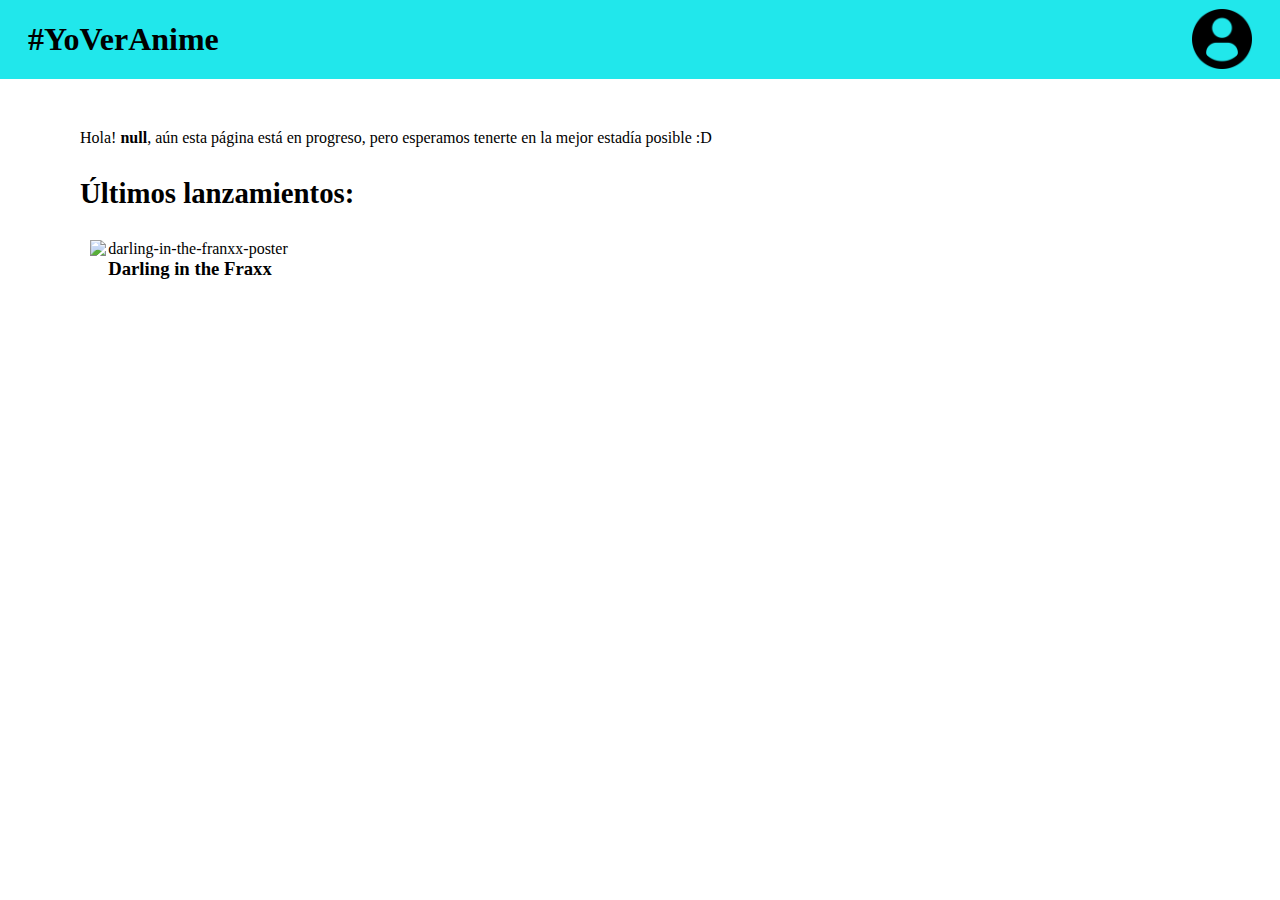
==== index.html @ 15442d4d "Add files via upload" ====
<!DOCTYPE html>
<html lang="es">

<head>
    <meta charset="UTF-8">
    <meta http-equiv="X-UA-Compatible" content="IE=edge">
    <meta name="viewport" content="width=device-width, initial-scale=1.0">
    <link rel="stylesheet" href="css/main.css">
    <title>YoVerAnime | Inicio</title>
</head>

<body>
    <header>
        <h1>#YoVerAnime</h1>
        <img id="perfil" src="src/img/usuario-de-perfil.png" alt="usuario-de-perfil">
    </header>
    <main>
        <p id="mensaje"></p>
        <h2>Últimos lanzamientos:</h2>
        <div class="animes-list">
            <a class="anime" href="animes/darling-in-the-franxx/">
                <img src="https://www.techradar247.com/wp-content/uploads/2020/08/franxxx-e1598637219823-768x529.jpg"
                    alt="darling-in-the-franxx-poster">
                <h3>Darling in the Fraxx</h3>
            </a>
        </div>
    </main>
    <div id="opciones" class="my">
        <ul>
            <li id="username"></li>
            <li id="exit">Salir</li>
        </ul>
    </div>
    <script src="js/main.js"></script>
</body>

</html>
---- css/main.css ----
* {
    margin: 0;
    padding: 0;
}

:root {
    --color: rgb(33, 231, 235);
}

header {
    height: 78.89px;
    display: flex;
    justify-content: space-between;
    align-items: center;
    background-color: var(--color);
    padding: 0 28px;
}

header img {
    width: 60px;
}

[alt="usuario-de-perfil"]:hover {
    cursor: pointer;
}

main {
    margin: 50px 80px;
}

main p {
    margin-bottom: 30px;
}

main h2 {
    font-size: 1.8em;
}

.animes-list {
    margin: 20px 0;
    display: flex;
    flex-wrap: wrap;
    justify-content: space-between;
}

.anime {
    display: flex;
    flex-direction: column;
    justify-content: center;
    align-items: center;
    color: #000;
    text-align: center;
    text-decoration: none;
    margin: 10px;
}

.anime img {
    width: 200px;
}

.my {
    display: none;
    position: absolute;
    top: 80px;
    right: 11px;
    border: 1px solid #000;
    border-radius: 5px;
}

.my li {
    padding: 5px;
    list-style: none;
}

.my li:first-child {
    border-bottom: 1px solid #000;
}

.my li:last-child {
    color: #fff;
    background-color: #000;
}

.my li:last-child {
    cursor: pointer;
}
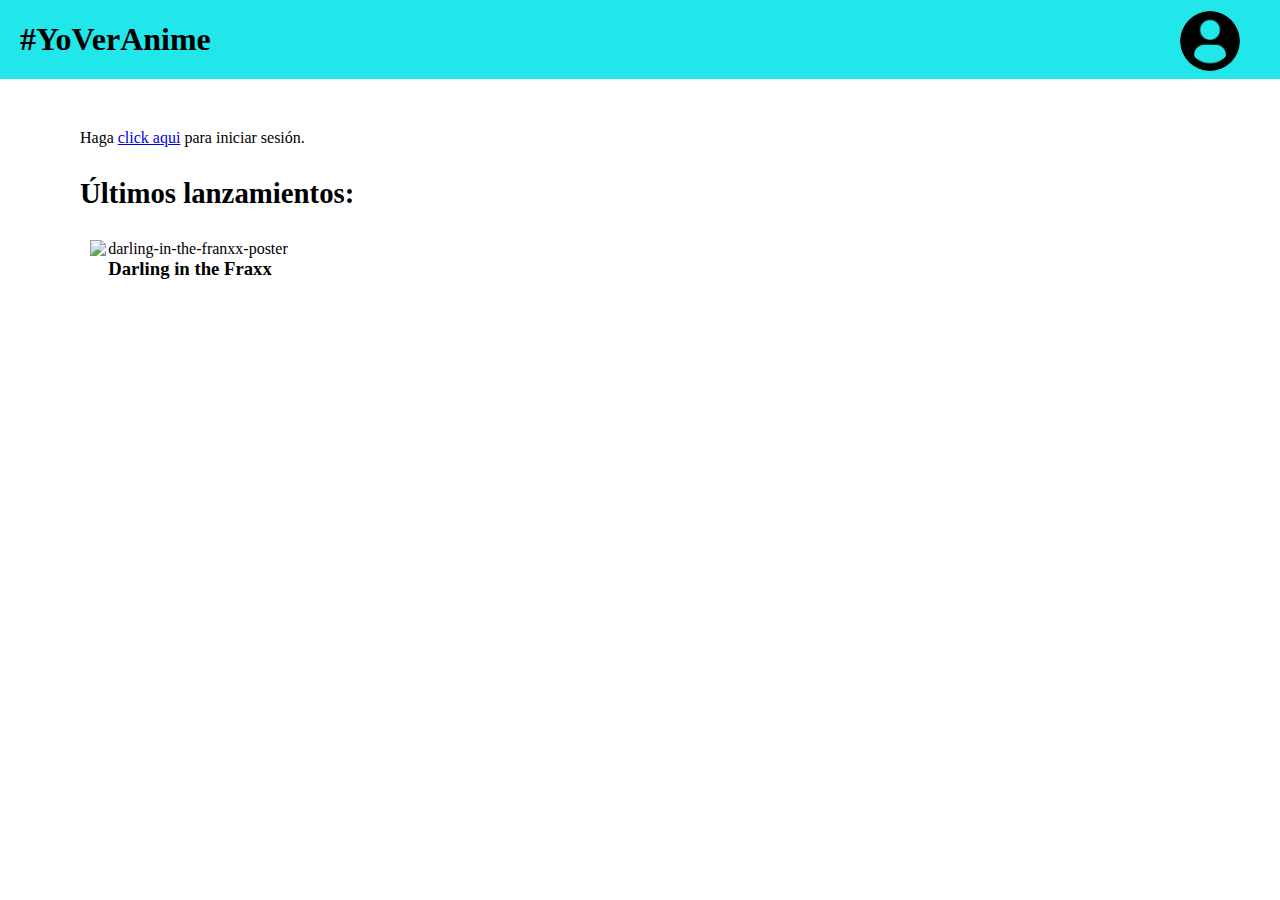
==== commit 5c4522c7: "Add files via upload" ====
--- a/index.html
+++ b/index.html
@@ -12,7 +12,15 @@
 <body>
     <header>
         <h1>#YoVerAnime</h1>
-        <img id="perfil" src="src/img/usuario-de-perfil.png" alt="usuario-de-perfil">
+        <div class="my-container">            
+            <img id="perfil" src="src/img/usuario-de-perfil.png" alt="usuario-de-perfil">
+            <div id="opciones" class="my">
+                <ul>
+                    <li id="username"></li>
+                    <li id="exit">Salir</li>
+                </ul>
+            </div>
+        </div>
     </header>
     <main>
         <p id="mensaje"></p>
@@ -25,12 +33,6 @@
             </a>
         </div>
     </main>
-    <div id="opciones" class="my">
-        <ul>
-            <li id="username"></li>
-            <li id="exit">Salir</li>
-        </ul>
-    </div>
     <script src="js/main.js"></script>
 </body>
 
--- a/css/main.css
+++ b/css/main.css
@@ -13,11 +13,12 @@
     justify-content: space-between;
     align-items: center;
     background-color: var(--color);
-    padding: 0 28px;
+    padding: 0 20px;
 }
 
 header img {
     width: 60px;
+    border-radius: 50%;
 }
 
 [alt="usuario-de-perfil"]:hover {
@@ -58,11 +59,18 @@
     width: 200px;
 }
 
+.my-container {
+    display: flex;
+    flex-direction: column;
+    justify-content: space-between;
+    align-items: center;
+    width: 100.42px;
+    height: 130px;
+    margin-top: 72.5px;
+}
+
 .my {
     display: none;
-    position: absolute;
-    top: 80px;
-    right: 11px;
     border: 1px solid #000;
     border-radius: 5px;
 }
